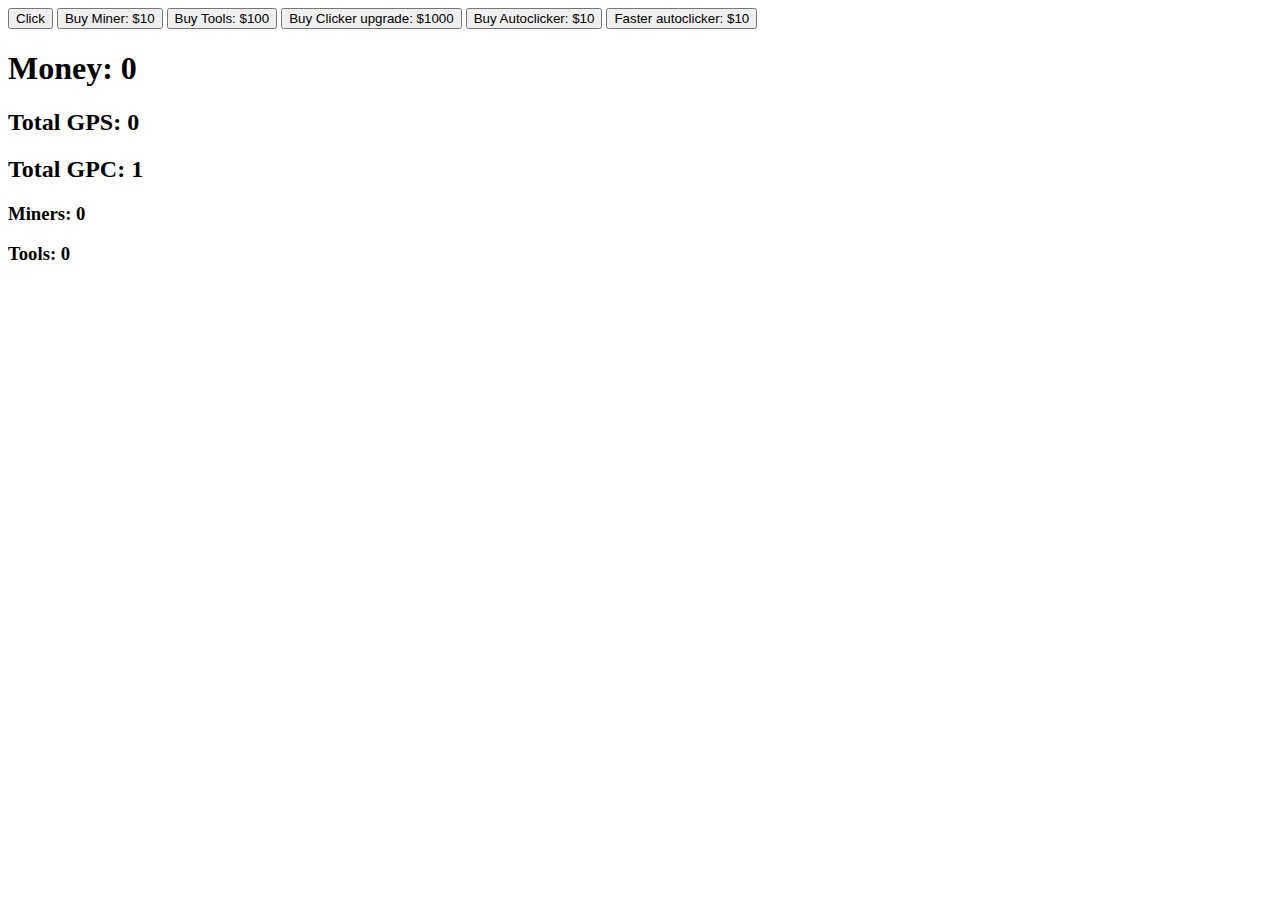
==== index.html @ 37ee1c2f "update" ====
<html>
	<head>
		<title>Idle game</title>
	</head>
	<body>
		<script></script>
		<button type="button" onclick="buttonclick()">Click</button>
		<button type="button" onclick="minerbuy()">
			Buy Miner: $<a id="minerpricedisplay">10</a>
		</button>
		<button type="button" onclick="toolsbuy()">
			Buy Tools: $<a id="toolpricedisplay">100</a>
		</button>
		<button type="button" onclick="clickupg()">
			Buy Clicker upgrade: $<a id="clickpricedisplay">1000</a>
		</button>
		<button type="button" onclick="autoclickbuy()">
			Buy Autoclicker: $<a id="autoclickerprice">10</a>
		</button>
		<button type="button" onclick="autoclickupg()">
			Faster autoclicker: $<a id="autoclickupgprice">10</a>
		</button>

		<h1>Money: <a id="displaymoney">0</a></h1>
		<h2>Total GPS: <span id="gps">0</span></h2>
		<h2>Total GPC: <span id="gpc">1</span></h2>
		<h3>Miners: <span id="miners">0</span></h3>
		<h3>Tools: <span id="tools">0</span></h3>
		<div id="moneyError">
			<p id="error-message" style="display: none">Not enough money</p>
		</div>
		<div id="upgrades">
			<button
				id="minerupg"
				type="button"
				onclick="minerBoost()"
				style="display: none"
			>
				Buy Miner upgrade
			</button>
			<!-- <button id="toolsupg" type="button" onclick="" style="display:block">Buy Tools upgrade</button> -->
		</div>
	</body>
</html>
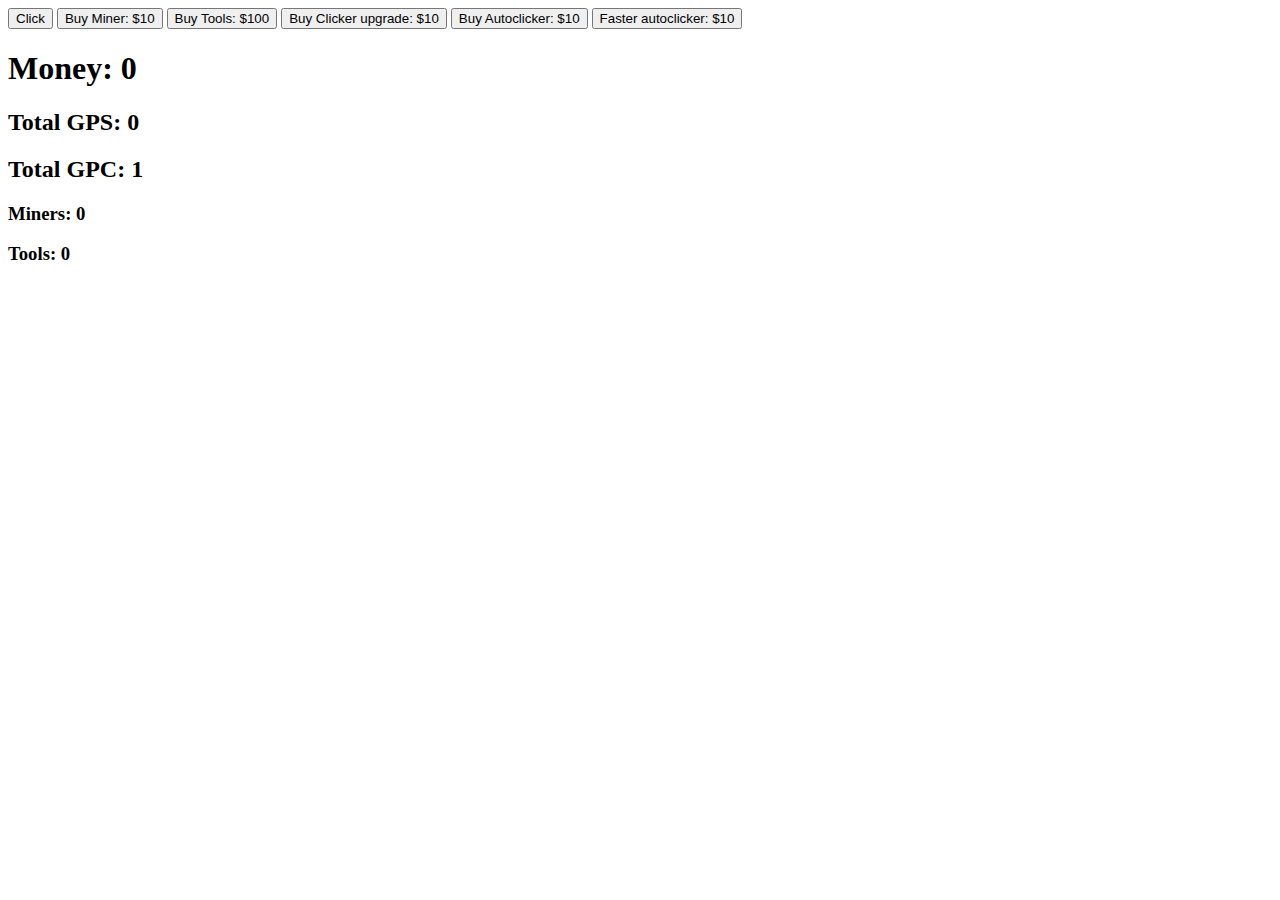
==== commit 7ef2192d: "added prettier" ====
--- a/index.html
+++ b/index.html
@@ -1,44 +1,45 @@
 <html>
-	<head>
-		<title>Idle game</title>
-	</head>
-	<body>
-		<script></script>
-		<button type="button" onclick="buttonclick()">Click</button>
-		<button type="button" onclick="minerbuy()">
-			Buy Miner: $<a id="minerpricedisplay">10</a>
-		</button>
-		<button type="button" onclick="toolsbuy()">
-			Buy Tools: $<a id="toolpricedisplay">100</a>
-		</button>
-		<button type="button" onclick="clickupg()">
-			Buy Clicker upgrade: $<a id="clickpricedisplay">1000</a>
-		</button>
-		<button type="button" onclick="autoclickbuy()">
-			Buy Autoclicker: $<a id="autoclickerprice">10</a>
-		</button>
-		<button type="button" onclick="autoclickupg()">
-			Faster autoclicker: $<a id="autoclickupgprice">10</a>
-		</button>
+  <head>
+    <title>Idle game</title>
+  </head>
+  <body>
+    <button type="button" onclick="buttonclick()">Click</button>
+    <button type="button" onclick="minerbuy()">
+      Buy Miner: $<a id="minerpricedisplay">10</a>
+    </button>
+    <button type="button" onclick="toolsbuy()">
+      Buy Tools: $<a id="toolpricedisplay">100</a>
+    </button>
+    <button type="button" onclick="clickupg()">
+      Buy Clicker upgrade: $<a id="clickpricedisplay">1000</a>
+    </button>
+    <button type="button" onclick="autoclickbuy()">
+      Buy Autoclicker: $<a id="autoclickerprice">10</a>
+    </button>
+    <button type="button" onclick="autoclickupg()">
+      Faster autoclicker: $<a id="autoclickupgprice">10</a>
+    </button>
 
-		<h1>Money: <a id="displaymoney">0</a></h1>
-		<h2>Total GPS: <span id="gps">0</span></h2>
-		<h2>Total GPC: <span id="gpc">1</span></h2>
-		<h3>Miners: <span id="miners">0</span></h3>
-		<h3>Tools: <span id="tools">0</span></h3>
-		<div id="moneyError">
-			<p id="error-message" style="display: none">Not enough money</p>
-		</div>
-		<div id="upgrades">
-			<button
-				id="minerupg"
-				type="button"
-				onclick="minerBoost()"
-				style="display: none"
-			>
-				Buy Miner upgrade
-			</button>
-			<!-- <button id="toolsupg" type="button" onclick="" style="display:block">Buy Tools upgrade</button> -->
-		</div>
-	</body>
+    <h1>Money: <a id="displaymoney">0</a></h1>
+    <h2>Total GPS: <span id="gps">0</span></h2>
+    <h2>Total GPC: <span id="gpc">1</span></h2>
+    <h3>Miners: <span id="miners">0</span></h3>
+    <h3>Tools: <span id="tools">0</span></h3>
+    <div id="moneyError">
+      <p id="p1" style="display: none">Not enough money</p>
+    </div>
+    <div id="upgrades">
+      <button
+        id="minerupg"
+        type="button"
+        onclick="minerBoost()"
+        style="display: none"
+      >
+        Buy Miner upgrade
+      </button>
+      <!-- <button id="toolsupg" type="button" onclick="" style="display:block">Buy Tools upgrade</button> -->
+    </div>
+
+    <script src="./script.js"></script>
+  </body>
 </html>
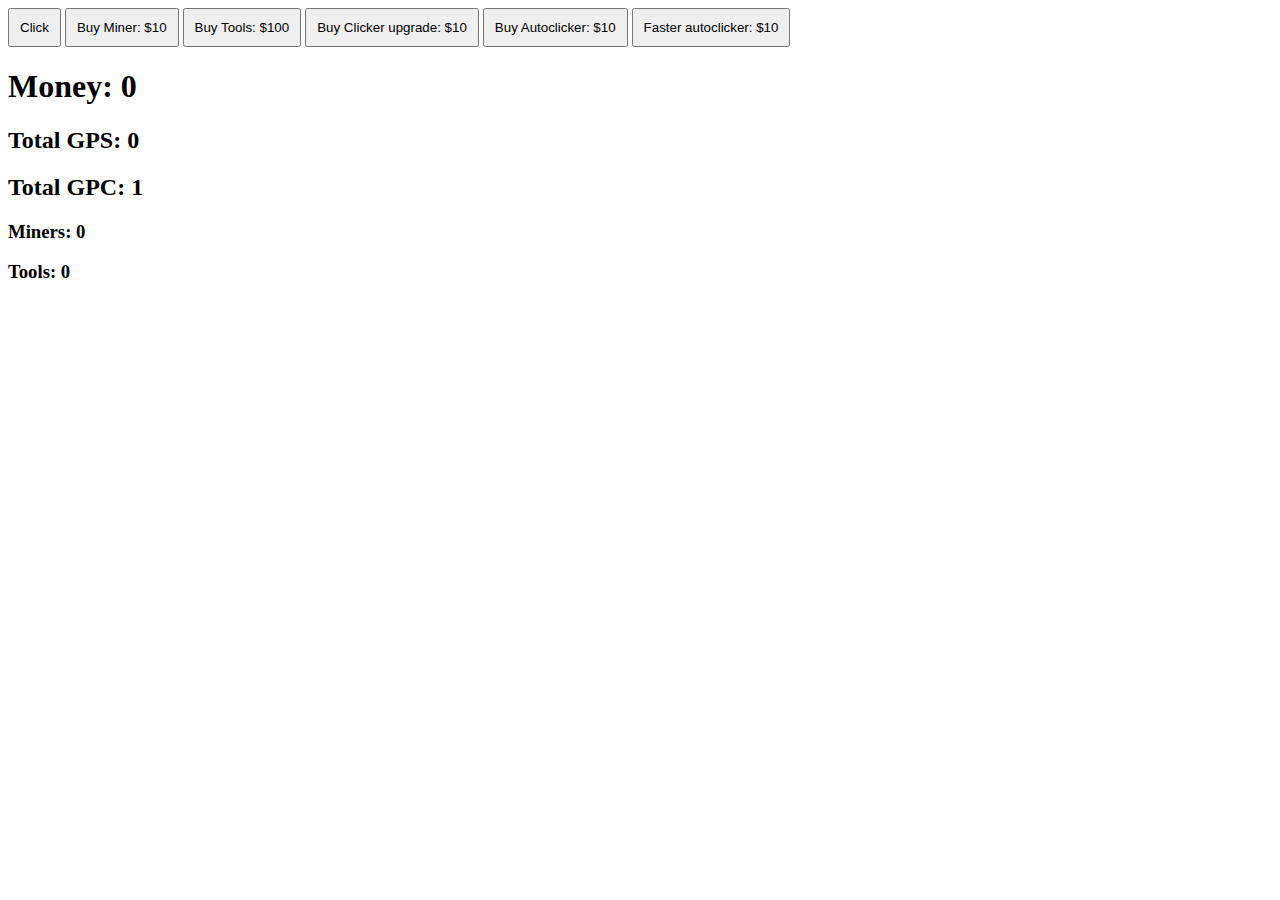
==== commit 9d0bfca8: "Fixed miner upgrade button" ====
--- a/index.html
+++ b/index.html
@@ -1,45 +1,46 @@
 <html>
-  <head>
-    <title>Idle game</title>
-  </head>
-  <body>
-    <button type="button" onclick="buttonclick()">Click</button>
-    <button type="button" onclick="minerbuy()">
-      Buy Miner: $<a id="minerpricedisplay">10</a>
-    </button>
-    <button type="button" onclick="toolsbuy()">
-      Buy Tools: $<a id="toolpricedisplay">100</a>
-    </button>
-    <button type="button" onclick="clickupg()">
-      Buy Clicker upgrade: $<a id="clickpricedisplay">1000</a>
-    </button>
-    <button type="button" onclick="autoclickbuy()">
-      Buy Autoclicker: $<a id="autoclickerprice">10</a>
-    </button>
-    <button type="button" onclick="autoclickupg()">
-      Faster autoclicker: $<a id="autoclickupgprice">10</a>
-    </button>
+	<head>
+		<link rel="stylesheet" href="styles.css">
+		<title>Idle game</title>
+	</head>
+	<body>
+		<button type="button" onclick="buttonclick()">Click</button>
+		<button type="button" onclick="minerbuy()">
+			Buy Miner: $<a id="minerpricedisplay">10</a>
+		</button>
+		<button type="button" onclick="toolsbuy()">
+			Buy Tools: $<a id="toolpricedisplay">100</a>
+		</button>
+		<button type="button" onclick="clickupg()">
+			Buy Clicker upgrade: $<a id="clickpricedisplay">1000</a>
+		</button>
+		<button type="button" onclick="autoclickbuy()">
+			Buy Autoclicker: $<a id="autoclickerprice">10</a>
+		</button>
+		<button type="button" onclick="autoclickupg()">
+			Faster autoclicker: $<a id="autoclickupgprice">10</a>
+		</button>
 
-    <h1>Money: <a id="displaymoney">0</a></h1>
-    <h2>Total GPS: <span id="gps">0</span></h2>
-    <h2>Total GPC: <span id="gpc">1</span></h2>
-    <h3>Miners: <span id="miners">0</span></h3>
-    <h3>Tools: <span id="tools">0</span></h3>
-    <div id="moneyError">
-      <p id="p1" style="display: none">Not enough money</p>
-    </div>
-    <div id="upgrades">
-      <button
-        id="minerupg"
-        type="button"
-        onclick="minerBoost()"
-        style="display: none"
-      >
-        Buy Miner upgrade
-      </button>
-      <!-- <button id="toolsupg" type="button" onclick="" style="display:block">Buy Tools upgrade</button> -->
-    </div>
+		<h1>Money: <a id="displaymoney">0</a></h1>
+		<h2>Total GPS: <span id="goldPerSecond">0</span></h2>
+		<h2>Total GPC: <span id="goldPerClick">1</span></h2>
+		<h3>Miners: <span id="miners">0</span></h3>
+		<h3>Tools: <span id="tools">0</span></h3>
+		<div id="moneyError">
+			<p id="p1" style="display: none">Not enough money</p>
+		</div>
+		<div id="upgrades">
+			<button
+				id="minerupg"
+				type="button"
+				onclick="minerBoost()"
+				style="display: none"
+			>
+				Buy Miner upgrade
+			</button>
+			<!-- <button id="toolsupg" type="button" onclick="" style="display:block">Buy Tools upgrade</button> -->
+		</div>
 
-    <script src="./script.js"></script>
-  </body>
+		<script src="./script.js"></script>
+	</body>
 </html>
--- a/styles.css
+++ b/styles.css
@@ -0,0 +1,3 @@
+button{
+    padding:10px;
+}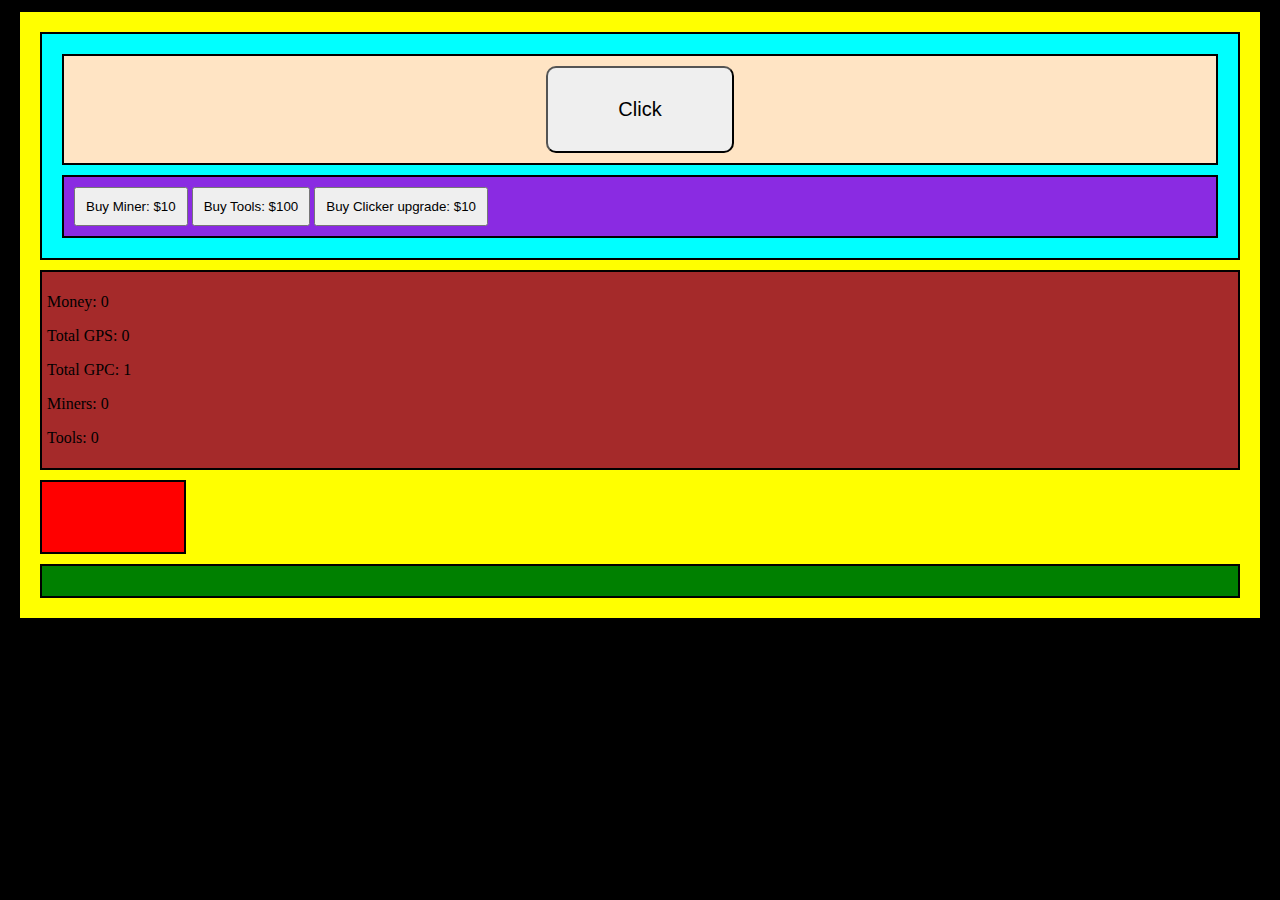
==== commit 9337b265: "trying to sort out some css" ====
--- a/index.html
+++ b/index.html
@@ -4,43 +4,44 @@
 		<title>Idle game</title>
 	</head>
 	<body>
-		<button type="button" onclick="buttonclick()">Click</button>
-		<button type="button" onclick="minerbuy()">
-			Buy Miner: $<a id="minerpricedisplay">10</a>
-		</button>
-		<button type="button" onclick="toolsbuy()">
-			Buy Tools: $<a id="toolpricedisplay">100</a>
-		</button>
-		<button type="button" onclick="clickupg()">
-			Buy Clicker upgrade: $<a id="clickpricedisplay">1000</a>
-		</button>
-		<button type="button" onclick="autoclickbuy()">
-			Buy Autoclicker: $<a id="autoclickerprice">10</a>
-		</button>
-		<button type="button" onclick="autoclickupg()">
-			Faster autoclicker: $<a id="autoclickupgprice">10</a>
-		</button>
-
-		<h1>Money: <a id="displaymoney">0</a></h1>
-		<h2>Total GPS: <span id="goldPerSecond">0</span></h2>
-		<h2>Total GPC: <span id="goldPerClick">1</span></h2>
-		<h3>Miners: <span id="miners">0</span></h3>
-		<h3>Tools: <span id="tools">0</span></h3>
-		<div id="moneyError">
-			<p id="p1" style="display: none">Not enough money</p>
+		<div id="main">
+			<div id="mainButtons">
+				<div id="clickButtonLocation">
+					<button id ="clickButton" type="button" onclick="buttonclick()">Click</button>
+				</div>
+				<div id="incomeButtons">
+					<button class ="incomeButton1" type="button" onclick="minerbuy()">
+						Buy Miner: $<a id="minerpricedisplay">10</a>
+					</button>
+					<button class="incomeButton2" type="button" onclick="toolsbuy()">
+						Buy Tools: $<a id="toolpricedisplay">100</a>
+					</button>
+					<button class="incomeButton3" type="button" onclick="clickupg()">
+						Buy Clicker upgrade: $<a id="clickpricedisplay">10</a>
+					</button>
+				</div>
+				<!-- <button type="button" onclick="autoclickbuy()">
+					Buy Autoclicker: $<a id="autoclickerprice">10</a>
+				</button>
+				<button type="button" onclick="autoclickupg()">
+					Faster autoclicker: $<a id="autoclickupgprice">10</a>
+				</button> -->
+			</div>
+			<div id="stats">
+				<p>Money: <a id="displaymoney">0</a></p>
+				<p>Total GPS: <span id="goldPerSecond">0</span></p>
+				<p>Total GPC: <span id="goldPerClick">1</span></p>
+				<p>Miners: <span id="miners">0</span></p>
+				<p>Tools: <span id="tools">0</span></p>
+			</div>
+			<div id="moneyError">
+				<p id="p1" style="display: none">Not enough money</p>
+			</div>
+			<div id="upgradeSection">
+				<button id="minerUpgrade" type="button" onclick="minerBoost()" style="display: none">Buy Miner upgrade</button>
+				<!-- <button id="toolsupg" type="button" onclick="" style="display:block">Buy Tools upgrade</button> -->
+			</div>
 		</div>
-		<div id="upgrades">
-			<button
-				id="minerupg"
-				type="button"
-				onclick="minerBoost()"
-				style="display: none"
-			>
-				Buy Miner upgrade
-			</button>
-			<!-- <button id="toolsupg" type="button" onclick="" style="display:block">Buy Tools upgrade</button> -->
-		</div>
-
 		<script src="./script.js"></script>
 	</body>
 </html>
--- a/styles.css
+++ b/styles.css
@@ -1,3 +1,64 @@
+body{
+    background-color: black;
+}
 button{
     padding:10px;
+}
+#clickButton{
+    border-radius: 10px 10px 10px 10px;
+    padding: 30px 70px 30px 70px;
+    font-size: 20px;
+}
+
+#main{
+    border: 2px solid black;
+    padding: 10px;
+    margin: 10px;
+    background-color: yellow;
+}
+
+#mainButtons{
+    border: 2px solid black;
+    padding: 10px;
+    margin: 10px;
+    background-color: aqua;
+}
+
+#clickButtonLocation{
+    border:2px solid black;
+    padding: 10px;
+    margin: 10px;
+    background-color: bisque;
+    text-align: center;
+}
+
+#incomeButtons{
+    border:2px solid black;
+    padding: 10px;
+    margin: 10px;
+    background-color: blueviolet;
+}
+
+#stats{
+    border:2px solid black;
+    padding: 5px;
+    margin: 10px;
+    background-color: brown;
+}
+
+#moneyError{
+    border:2px solid black;
+    padding: 10px;
+    margin: 10px;
+    background-color: red;
+    height: 50px;
+    width:10%   
+}
+
+#upgradeSection{
+    border:2px solid black;
+    padding: 10px;
+    margin: 10px;
+    background-color: green;
+    height:10px;
 }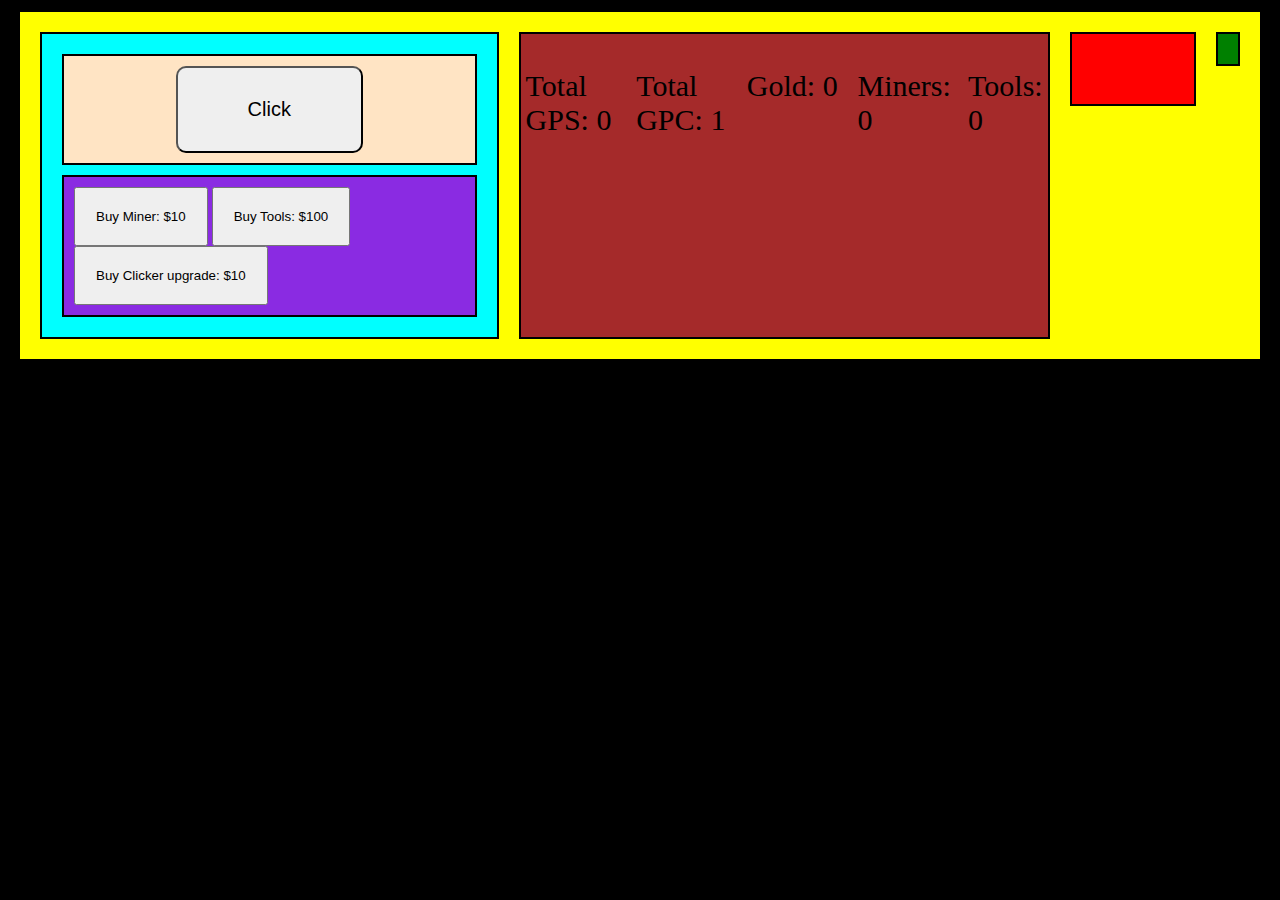
==== commit 9079ffdd: "sorting out some css" ====
--- a/index.html
+++ b/index.html
@@ -28,11 +28,21 @@
 				</button> -->
 			</div>
 			<div id="stats">
-				<p>Money: <a id="displaymoney">0</a></p>
-				<p>Total GPS: <span id="goldPerSecond">0</span></p>
-				<p>Total GPC: <span id="goldPerClick">1</span></p>
-				<p>Miners: <span id="miners">0</span></p>
-				<p>Tools: <span id="tools">0</span></p>
+				<div class="displayMoney">
+					<p>Gold: <a id="displaymoney">0</a></p>
+				</div>
+				<div class="goldPerSecond">
+					<p>Total GPS: <span id="goldPerSecond">0</span></p>
+				</div>
+				<div class="goldPerClick">
+					<p>Total GPC: <span id="goldPerClick">1</span></p>
+				</div>
+				<div class="miners">
+					<p>Miners: <span id="miners">0</span></p>
+				</div>
+				<div class="tools">
+					<p>Tools: <span id="tools">0</span></p>
+				</div>
 			</div>
 			<div id="moneyError">
 				<p id="p1" style="display: none">Not enough money</p>
--- a/styles.css
+++ b/styles.css
@@ -2,7 +2,7 @@
     background-color: black;
 }
 button{
-    padding:10px;
+    padding:20px;
 }
 #clickButton{
     border-radius: 10px 10px 10px 10px;
@@ -15,6 +15,7 @@
     padding: 10px;
     margin: 10px;
     background-color: yellow;
+    display:flex;
 }
 
 #mainButtons{
@@ -44,6 +45,35 @@
     padding: 5px;
     margin: 10px;
     background-color: brown;
+    display:flex;
+    font-size:30px;
+    padding:5px;
+    margin:10px;
+}
+
+.displayMoney{
+    flex:2;
+    order:3;
+}
+
+.goldPerSecond{
+    flex:2;
+    order:1;
+}
+
+.goldPerClick{
+    flex:2;
+    order:2;
+}
+
+.miners{
+    flex:2;
+    order:4;
+}
+
+.tools{
+    flex:1;
+    order:5;
 }
 
 #moneyError{
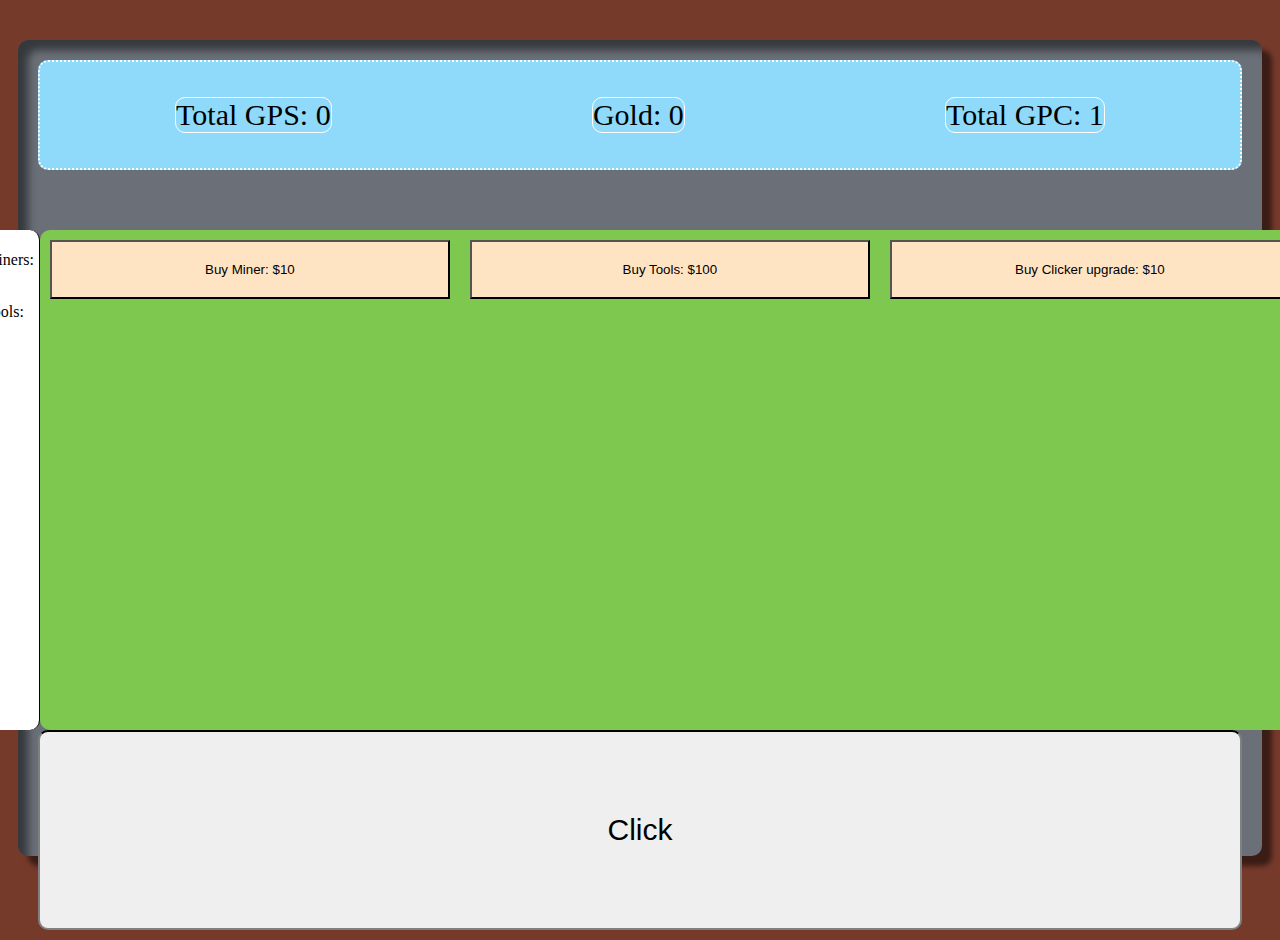
==== commit 19a068ef: "added some css with colors, moved some divs around" ====
--- a/index.html
+++ b/index.html
@@ -5,20 +5,41 @@
 	</head>
 	<body>
 		<div id="main">
-			<div id="mainButtons">
-				<div id="clickButtonLocation">
-					<button id ="clickButton" type="button" onclick="buttonclick()">Click</button>
-				</div>
 				<div id="incomeButtons">
-					<button class ="incomeButton1" type="button" onclick="minerbuy()">
-						Buy Miner: $<a id="minerpricedisplay">10</a>
-					</button>
-					<button class="incomeButton2" type="button" onclick="toolsbuy()">
-						Buy Tools: $<a id="toolpricedisplay">100</a>
-					</button>
-					<button class="incomeButton3" type="button" onclick="clickupg()">
-						Buy Clicker upgrade: $<a id="clickpricedisplay">10</a>
-					</button>
+					<div id="clickButtonLocation">
+						<button class ="clickButton" type="button" onclick="buttonclick()">Click</button>
+					</div>
+					<div id="middleSection">
+						<div id="box1">
+							<div class="miners">
+								<p>Miners: <span id="miners">0</span></p>
+							</div>
+							<div class="tools">
+								<p>Tools: <span id="tools">0</span></p>
+							</div>
+						</div>
+						<div id="box2">
+							<div class="buyMiner">
+								<button class ="IncomeUpgrade" type="button" onclick="minerbuy()">
+									Buy Miner: $<a id="minerpricedisplay">10</a>
+								</button>
+							</div>
+							<div class="buyTools">
+								<button class="incomeUpgrade" type="button" onclick="toolsbuy()">
+									Buy Tools: $<a id="toolpricedisplay">100</a>
+								</button>
+							</div>
+							<div class="upgradeClick">
+								<button class="incomeUpgrade" type="button" onclick="clickupg()">
+									Buy Clicker upgrade: $<a id="clickpricedisplay">10</a>
+								</button>
+							</div>
+						</div>
+						<div id="box3">
+							<button class ="unlockableButton" id="minerUpgrade" type="button" onclick="minerBoost()" style="display: none">Buy Miner upgrade</button>
+							<!-- <button id="toolsupg" type="button" onclick="" style="display:block">Buy Tools upgrade</button> -->
+						</div>
+					</div>
 				</div>
 				<!-- <button type="button" onclick="autoclickbuy()">
 					Buy Autoclicker: $<a id="autoclickerprice">10</a>
@@ -26,31 +47,23 @@
 				<button type="button" onclick="autoclickupg()">
 					Faster autoclicker: $<a id="autoclickupgprice">10</a>
 				</button> -->
-			</div>
-			<div id="stats">
-				<div class="displayMoney">
-					<p>Gold: <a id="displaymoney">0</a></p>
+			<div id="topSection">
+				<div id="stats">
+						<div class="goldPerSecond">
+							<p class="stat">Total GPS: <span id="goldPerSecond">0</span></p>
+						</div>
+						<div class="displayMoney">
+							<p class="stat">Gold: <a id="displaymoney">0</a></p>
+						</div>
+						<div class="goldPerClick">
+							<p class="stat">Total GPC: <span id="goldPerClick">1</span></p>
+						</div>
 				</div>
-				<div class="goldPerSecond">
-					<p>Total GPS: <span id="goldPerSecond">0</span></p>
-				</div>
-				<div class="goldPerClick">
-					<p>Total GPC: <span id="goldPerClick">1</span></p>
-				</div>
-				<div class="miners">
-					<p>Miners: <span id="miners">0</span></p>
-				</div>
-				<div class="tools">
-					<p>Tools: <span id="tools">0</span></p>
+				<div id="moneyError">
+					<p id="p1" style="display: none">Not enough money</p>
 				</div>
 			</div>
-			<div id="moneyError">
-				<p id="p1" style="display: none">Not enough money</p>
-			</div>
-			<div id="upgradeSection">
-				<button id="minerUpgrade" type="button" onclick="minerBoost()" style="display: none">Buy Miner upgrade</button>
-				<!-- <button id="toolsupg" type="button" onclick="" style="display:block">Buy Tools upgrade</button> -->
-			</div>
+			
 		</div>
 		<script src="./script.js"></script>
 	</body>
--- a/styles.css
+++ b/styles.css
@@ -1,94 +1,154 @@
 body{
-    background-color: black;
+    background-color: #763a2b;
 }
 button{
     padding:20px;
+    width:400px;
 }
-#clickButton{
-    border-radius: 10px 10px 10px 10px;
+.clickButton{
+    border:2px solid gray;
+    border-radius: 10px;
     padding: 30px 70px 30px 70px;
-    font-size: 20px;
+    font-size: 30px;
+    width:100%;
+    height:100%;
+    background-image: url(rock.png);
+    object-fit: fill;
+    border-top: 2px solid black;
 }
 
 #main{
-    border: 2px solid black;
+    /* border: 2px solid black; */
     padding: 10px;
-    margin: 10px;
-    background-color: yellow;
+    margin: 40px 10px 10px 10px;
+    background-color: #6b7078;
     display:flex;
+    flex-direction: column;
+    height: 90%;
+    box-shadow: 10px 10px 5px rgba(0,0,0,0.5),
+            inset 10px 10px 8px rgba(0,0,0,0.5);
 }
 
-#mainButtons{
-    border: 2px solid black;
+#incomeButtons{
+    /* border: 2px solid black; */
     padding: 10px;
-    margin: 10px;
-    background-color: aqua;
+    margin: 0px;
+    /* background-color: aqua; */
+    order:2;
+    display:flex;
+    flex-direction: column-reverse;
+}
+
+#middleSection{
+    /* border:2px solid black; */
+    display:flex;
+    flex-direction: row;
+    justify-content: center;
+    height:500px;
+}
+
+#box1{
+    /* border:2px solid black; */
+    flex:1;
+    padding:5px;
+    background-color: white;
+    border-right: 1px solid black;
+}
+
+#box2{
+    /* border:2px solid black; */
+    flex:2;
+    display:flex;
+    background-color:rgb(126,200,80);
+}
+
+#box3{
+    /* border:2px solid black; */
+    flex:1;
+    background-color: white;
+    border-left: 1px solid black;
+}
+
+.incomeUpgrade{
+    background-color: bisque;
+    margin:10px;
 }
 
 #clickButtonLocation{
-    border:2px solid black;
-    padding: 10px;
-    margin: 10px;
-    background-color: bisque;
-    text-align: center;
-}
-
-#incomeButtons{
-    border:2px solid black;
-    padding: 10px;
-    margin: 10px;
-    background-color: blueviolet;
+    /* border:2px solid black; */
+    display:flex;
+    justify-content: center;
+    height: 200px;
+    /* background-color: bisque; */
 }
 
 #stats{
-    border:2px solid black;
+    /* border:2px solid black; */
     padding: 5px;
-    margin: 10px;
-    background-color: brown;
+    margin: 10px 10px 0px 10px;
+    background-color: #8fdafa;
     display:flex;
+    justify-content:space-around;
     font-size:30px;
     padding:5px;
-    margin:10px;
+    order:1;
+    border: 2px dotted white;
+}
+
+p.stat{
+    border:1px solid white;
+    border-radius:10px;
 }
 
 .displayMoney{
-    flex:2;
-    order:3;
+    /* flex:2; */
+    /* order:3; */
 }
 
 .goldPerSecond{
-    flex:2;
-    order:1;
+    /* flex:2; */
+    /* order:1; */
 }
 
 .goldPerClick{
-    flex:2;
-    order:2;
+    /* flex:2; */
+    /* order:2; */
 }
 
 .miners{
-    flex:2;
-    order:4;
+    /* flex:2; */
+    /* order:4; */
 }
 
 .tools{
-    flex:1;
-    order:5;
+    /* flex:1; */
+    /* order:5; */
+}
+
+.unlockableButton{
+    width:100px;
+    margin:5px;
+}
+
+#topSection{
+    margin:0px;
 }
 
 #moneyError{
-    border:2px solid black;
-    padding: 10px;
-    margin: 10px;
-    background-color: red;
+    /* border:2px solid black; */
+    font-weight: bold;
+    color:red;
+    padding:0;
+    margin: 0px 10px 0px 10px;
     height: 50px;
-    width:10%   
+    order:3;
+    display: flex;
+    justify-content: center;
+    width:300px;
+    margin:auto;
 }
 
-#upgradeSection{
-    border:2px solid black;
-    padding: 10px;
-    margin: 10px;
-    background-color: green;
-    height:10px;
-}+div{
+    border-radius: 10px;
+}
+
